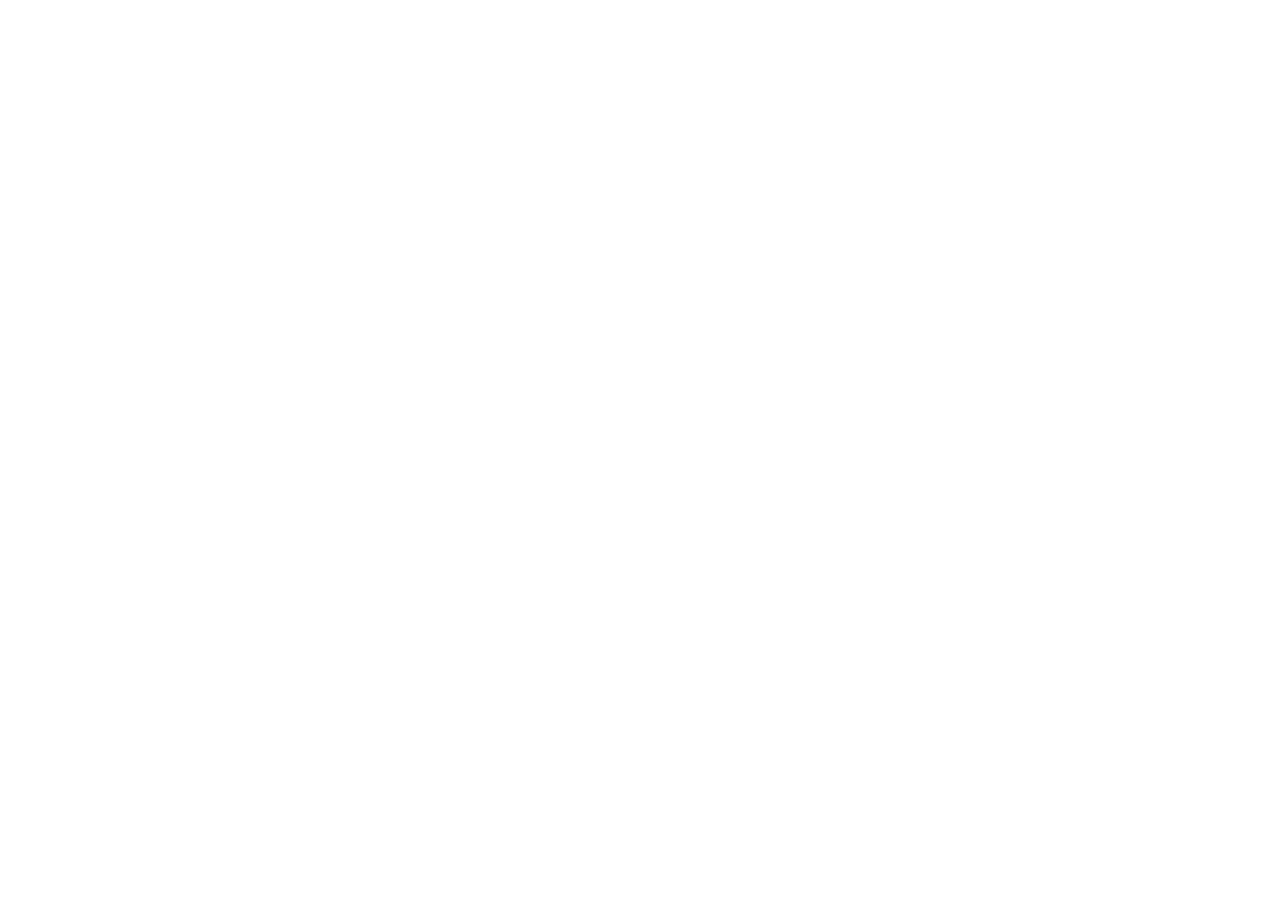
==== summary_viz/index.html @ ec95f05d "Initial commit for song summary bubble viz" ====
<html>
  <head>
  	<meta charset="utf-8">
  	<style>
  	* {
  		font-family: "Avenir";
  	}
  	p, text {
  		font-size: 0.7em;
  		text-transform: uppercase;
  		font-weight: bold;
  	}
  	svg {
  		background: white;
  	}
  	</style>
  </head>
  <body>
  	<div id="chart"></div>	

  	<!-- <script src="https://cdnjs.cloudflare.com/ajax/libs/d3/4.2.2/d3.min.js"></script> -->
	<script src="https://d3js.org/d3.v4.min.js"></script>  	
	<script src="bubbles.js"></script>

  </body>
</html>
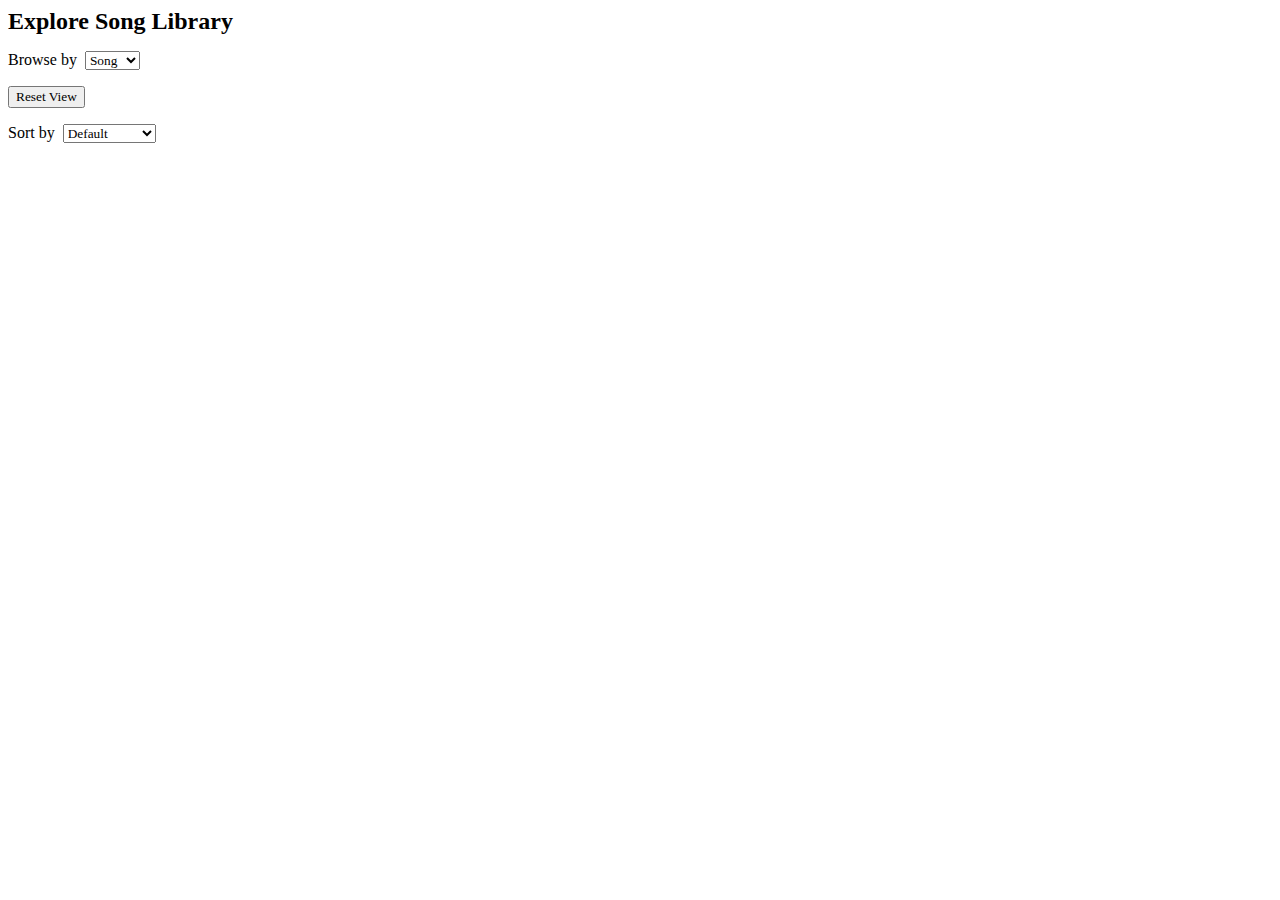
==== commit 2f38ba0b: "Merge pull request #7 from Jasparr77/rlantner" ====
--- a/summary_viz/index.html
+++ b/summary_viz/index.html
@@ -1,26 +1,92 @@
 <html>
-  <head>
-  	<meta charset="utf-8">
-  	<style>
-  	* {
-  		font-family: "Avenir";
-  	}
-  	p, text {
-  		font-size: 0.7em;
-  		text-transform: uppercase;
-  		font-weight: bold;
-  	}
-  	svg {
-  		background: white;
-  	}
-  	</style>
+  <head> 
+    <meta charset="utf-8">
+    <style>
+    * {
+      font-family: "Avenir";
+    }
+    h1 {
+      font-size: 1.5em;
+    }
+    p {
+      font-size: 0.9em;
+      font-weight: bold;
+    }
+    text {
+     font-size: 0.7em;
+     text-transform: uppercase;
+     font-weight: bold;
+    }     
+    svg {
+      background: white;
+    }
+    .bubble {
+      stroke-width: 3px;
+      stroke: none;
+    }
+    .bubble:hover {
+      stroke: black;
+    }
+    </style>
   </head>
   <body>
-  	<div id="chart"></div>	
 
-  	<!-- <script src="https://cdnjs.cloudflare.com/ajax/libs/d3/4.2.2/d3.min.js"></script> -->
-	<script src="https://d3js.org/d3.v4.min.js"></script>  	
-	<script src="bubbles.js"></script>
+  <div class="container">
+
+    <h1>Explore Song Library</h1>
+
+    <!-- <p>Browse by &nbsp;
+      <button value="song">Song</button>
+      <button value="artist">Artist</button>
+      <button value="genre">Genre</button>
+       &nbsp; &nbsp; Sort by &nbsp;
+      <button>Acousticness</button>
+      <button>Danceability</button>
+      <button>Liveliness</button>
+      <button>Loudness</button>
+      <button>Tempo</button>
+    </p> -->
+
+    <!-- Select box to choose the "browse by" type -->
+    <form class="form-inline">
+      <div class="form-group">
+        <label for="browseType">Browse by</label>&nbsp;
+        <select class="form-control" id="browse-type">
+          <option value="song">Song</option> 
+          <option value="artist">Artist</option>
+          <option value="genre">Genre</option>
+        </select>
+      </div>
+    </form>
+
+
+    <!-- Button to reset viz -->
+    <form action="file:///Users/rlantner/Documents/hes_class_fall_2019/final_project/SongShape/summary_viz/index.html" method="get">
+      <button value="reset">Reset View</button>
+    </form>
+
+
+    <!-- Select box to choose the "sort by" metric -->
+    <form class="form-inline">
+      <div class="form-group">
+        <label for="sortType">Sort by</label>&nbsp;
+        <select class="form-control" id="sort-type">
+          <option value="default">Default</option>
+          <option value="acousticness">Acousticness</option>
+          <option value="danceability">Danceability</option>
+          <option value="liveliness">Liveliness</option>
+          <option value="tempo">Tempo</option>
+        </select>
+      </div>
+    </form>
+    
+    <!-- Parent container for the visualization -->
+    <div id="chart"></div>
+
+  </div>    
+
+  <script src="https://d3js.org/d3.v5.min.js"></script>   
+  <script src="bubbles.js"></script>
 
   </body>
 </html>
